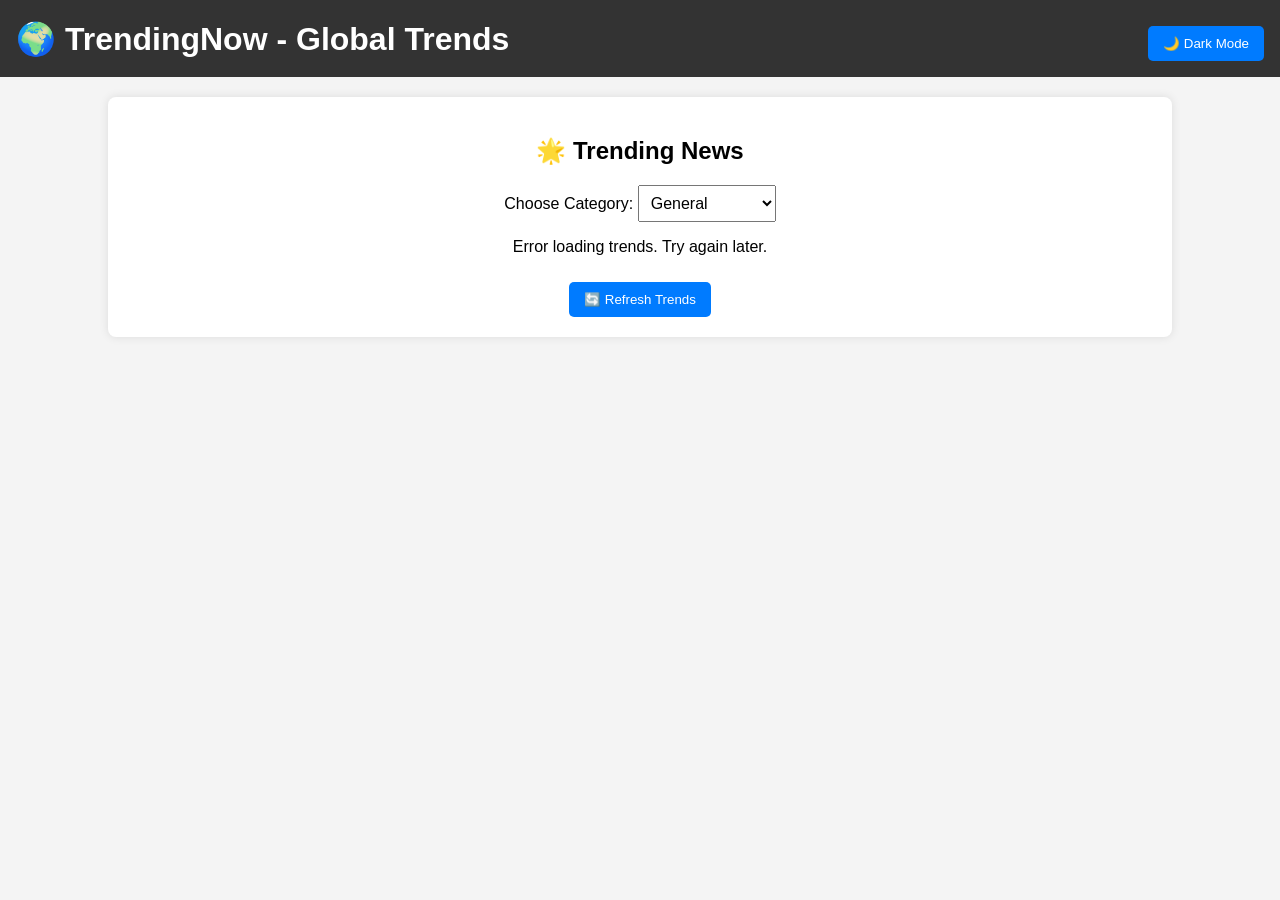
==== index.html @ 224b96bb "Add files via upload" ====
<!DOCTYPE html>
<html lang="en">
<head>
    <meta charset="UTF-8">
    <meta name="viewport" content="width=device-width, initial-scale=1.0">
    <title>TrendingNow - Global Trends</title>
    <link rel="stylesheet" href="styles.css">
</head>
<body>

    <header>
        <h1>🌍 TrendingNow - Global Trends</h1>
        <button id="darkModeToggle">🌙 Dark Mode</button>
    </header>

    <div class="container">
        <h2>🌟 Trending News</h2>

        <div class="filters">
            <label for="category">Choose Category:</label>
            <select id="category">
                <option value="general">General</option>
                <option value="business">Business</option>
                <option value="entertainment">Entertainment</option>
                <option value="health">Health</option>
                <option value="science">Science</option>
                <option value="sports">Sports</option>
                <option value="technology">Technology</option>
            </select>
        </div>

        <div id="trends"></div>

        <div class="loader">
            <div class="spinner"></div>
        </div>

        <button id="refreshData">🔄 Refresh Trends</button>
    </div>

    <script src="script.js"></script>

</body>
</html>
---- styles.css ----
body {
    font-family: Arial, sans-serif;
    margin: 0;
    padding: 0;
    background: #f4f4f4;
    text-align: center;
    transition: background 0.3s, color 0.3s;
}
header {
    background: #333;
    color: white;
    padding: 1rem;
    display: flex;
    justify-content: space-between;
    align-items: center;
}
h1 {
    margin: 0;
}
button {
    padding: 10px 15px;
    cursor: pointer;
    border: none;
    background: #007BFF;
    color: white;
    border-radius: 5px;
    margin-top: 10px;
    transition: background 0.3s;
}
button:hover {
    background: #0056b3;
}
.container {
    width: 80%;
    margin: 20px auto;
    background: white;
    padding: 20px;
    border-radius: 8px;
    box-shadow: 0 0 10px rgba(0, 0, 0, 0.1);
}
.filters {
    margin-bottom: 10px;
}
select {
    padding: 8px;
    font-size: 16px;
}
.trend {
    margin: 15px 0;
    padding: 10px;
    border-bottom: 1px solid #ddd;
    background: #fafafa;
    border-radius: 5px;
    box-shadow: 0px 2px 4px rgba(0, 0, 0, 0.1);
    transition: transform 0.3s ease;
}
.trend:hover {
    transform: scale(1.02);
}
.trend a {
    text-decoration: none;
    color: #007BFF;
    font-weight: bold;
}
.trend a:hover {
    text-decoration: underline;
}
.loader {
    display: none;
    margin: 20px auto;
}
.spinner {
    width: 30px;
    height: 30px;
    border: 4px solid rgba(0, 0, 0, 0.1);
    border-top: 4px solid #007BFF;
    border-radius: 50%;
    animation: spin 1s linear infinite;
    margin: auto;
}
@keyframes spin {
    0% { transform: rotate(0deg); }
    100% { transform: rotate(360deg); }
}
.dark-mode {
    background: #222;
    color: white;
}
.dark-mode .container {
    background: #333;
    color: white;
}
.dark-mode .trend {
    background: #444;
}
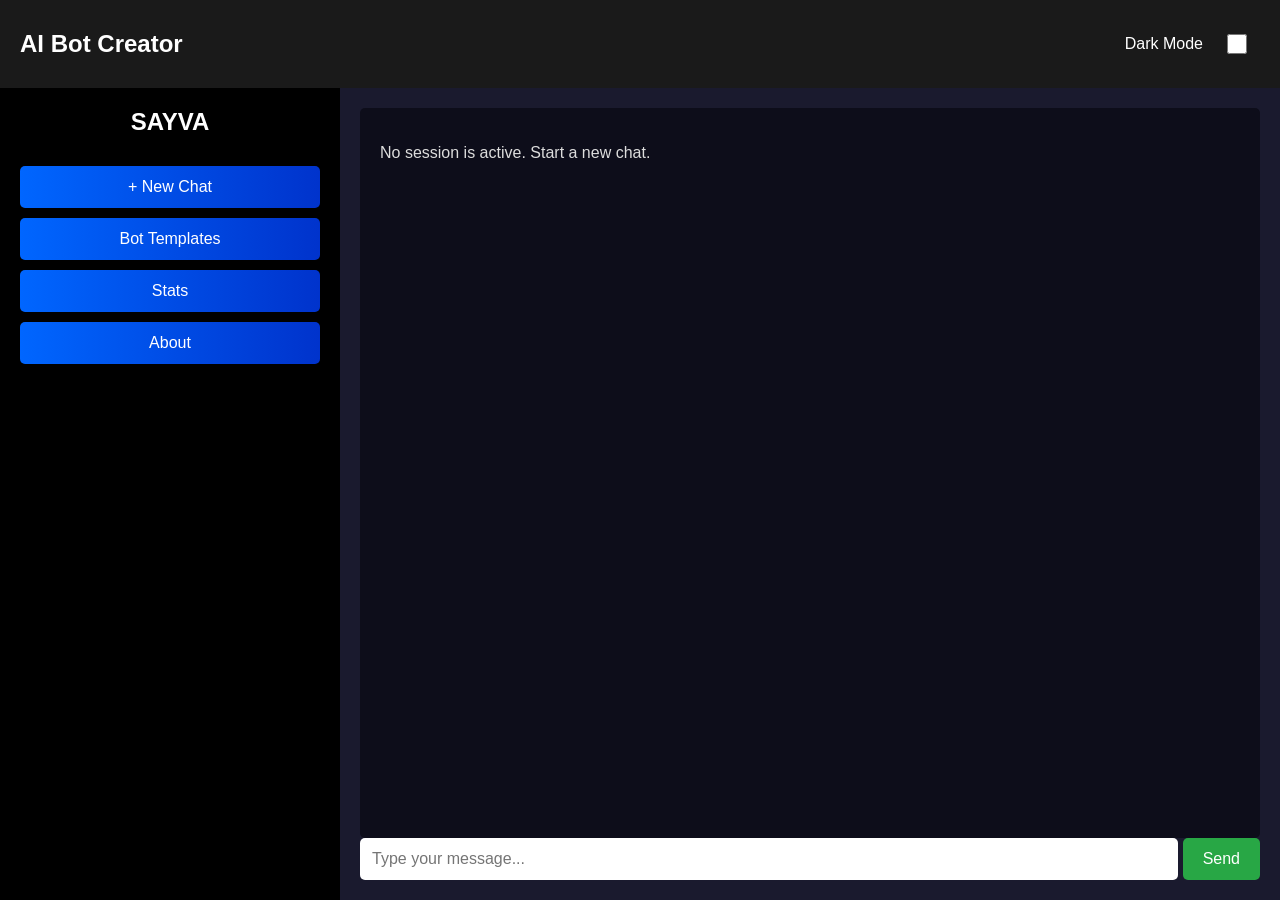
==== commit 7e08f1c7: "SAVYA PROJECT BY GOPALA KANVA" ====
--- a/index.html
+++ b/index.html
@@ -3,42 +3,209 @@
 <head>
     <meta charset="UTF-8">
     <meta name="viewport" content="width=device-width, initial-scale=1.0">
-    <title>TrendingNow - Global Trends</title>
-    <link rel="stylesheet" href="styles.css">
+    <title>AI Bot Creator</title>
+    <style>
+        body {
+            margin: 0;
+            font-family: Arial, sans-serif;
+            background-color: #121212;
+            color: white;
+            transition: background-color 0.3s, color 0.3s;
+            height: 100vh;
+            display: flex;
+            flex-direction: column;
+            overflow: hidden;
+        }
+        .container {
+            display: flex;
+            flex: 1;
+            flex-direction: column;
+        }
+        .top-bar {
+            display: flex;
+            justify-content: space-between;
+            align-items: center;
+            background-color: #1a1a1a;
+            padding: 10px 20px;
+        }
+        .top-bar h2 {
+            color: white;
+            transition: color 0.3s;
+        }
+        .toggle-switch {
+            display: flex;
+            align-items: center;
+        }
+        .toggle-switch span {
+            margin-right: 10px;
+        }
+        .toggle-switch input {
+            width: 40px;
+            height: 20px;
+            cursor: pointer;
+        }
+        .content {
+            display: flex;
+            flex: 1;
+        }
+        .sidebar {
+            width: 300px;
+            background-color: #000;
+            padding: 20px;
+            display: flex;
+            flex-direction: column;
+            gap: 10px;
+        }
+        .sidebar h2 {
+            margin-top: 0;
+            text-align: center;
+            color: white;
+        }
+        .sidebar button {
+            width: 100%;
+            padding: 12px;
+            background: linear-gradient(to right, #0066ff, #0033cc);
+            color: white;
+            border: none;
+            cursor: pointer;
+            font-size: 16px;
+            border-radius: 5px;
+            transition: background 0.3s, transform 0.2s;
+        }
+        .sidebar button:hover {
+            background: linear-gradient(to right, #0044cc, #0022aa);
+            transform: scale(1.05);
+        }
+        .main-content {
+            flex: 1;
+            background-color: #1a1a2e;
+            display: flex;
+            flex-direction: column;
+            justify-content: space-between;
+            padding: 20px;
+        }
+        .chat-box {
+            flex: 1;
+            background-color: #0d0d1a;
+            padding: 20px;
+            border-radius: 5px;
+            overflow-y: auto;
+            color: #ddd;
+            border: none;
+        }
+        .input-box {
+            display: flex;
+            gap: 5px;
+        }
+        .input-box input {
+            flex-grow: 1;
+            padding: 12px;
+            border: none;
+            border-radius: 5px;
+            font-size: 16px;
+        }
+        .input-box button {
+            padding: 12px 20px;
+            background-color: #28a745;
+            color: white;
+            border: none;
+            cursor: pointer;
+            border-radius: 5px;
+            font-size: 16px;
+            transition: background 0.3s, transform 0.2s;
+        }
+        .input-box button:hover {
+            background-color: #218838;
+            transform: scale(1.05);
+        }
+        .dark-mode {
+            background-color: #f0f0f0;
+            color: black;
+        }
+        .dark-mode .main-content {
+            background-color: #ffffff;
+        }
+        .dark-mode .chat-box {
+            background-color: #e0e0e0;
+            color: black;
+            border: none;
+        }
+        .dark-mode .top-bar h2 {
+            color: black;
+        }
+        .dark-mode .sidebar h2 {
+            color: black;
+        }
+    </style>
 </head>
 <body>
-
-    <header>
-        <h1>🌍 TrendingNow - Global Trends</h1>
-        <button id="darkModeToggle">🌙 Dark Mode</button>
-    </header>
-
     <div class="container">
-        <h2>🌟 Trending News</h2>
-
-        <div class="filters">
-            <label for="category">Choose Category:</label>
-            <select id="category">
-                <option value="general">General</option>
-                <option value="business">Business</option>
-                <option value="entertainment">Entertainment</option>
-                <option value="health">Health</option>
-                <option value="science">Science</option>
-                <option value="sports">Sports</option>
-                <option value="technology">Technology</option>
-            </select>
+        <div class="top-bar">
+            <h2>AI Bot Creator</h2>
+            <div class="toggle-switch">
+                <span>Dark Mode</span>
+                <input type="checkbox" id="darkModeToggle">
+            </div>
         </div>
-
-        <div id="trends"></div>
-
-        <div class="loader">
-            <div class="spinner"></div>
+        <div class="content">
+            <div class="sidebar">
+                <h2>SAYVA</h2>
+                <button onclick="startNewChat()">+ New Chat</button>
+                <button onclick="showTemplates()">Bot Templates</button>
+                <button onclick="showStats()">Stats</button>
+                <button onclick="showAbout()">About</button>
+            </div>
+            <div class="main-content">
+                <div class="chat-box" id="chatBox">
+                    <p>No session is active. Start a new chat.</p>
+                </div>
+                <div class="input-box">
+                    <input type="text" id="userInput" placeholder="Type your message...">
+                    <button onclick="sendMessage()">Send</button>
+                </div>
+            </div>
         </div>
-
-        <button id="refreshData">🔄 Refresh Trends</button>
     </div>
 
-    <script src="script.js"></script>
+    <script>
+        document.getElementById("darkModeToggle").addEventListener("change", function() {
+            document.body.classList.toggle("dark-mode", this.checked);
+        });
 
+        function startNewChat() {
+    
+          window.location.href ="chat-modal.html";
+        }
+        
+        function showTemplates() {
+            window.location.href = "bot-templates.html";  
+        }
+        
+        function showStats() {
+            window.location.href="stats.html";
+        }
+        
+        function showAbout() {
+            window.location.href="about.html";
+        }
+        
+        function sendMessage() {
+            let input = document.getElementById("userInput").value;
+            if (input.trim() !== "") {
+                let chatBox = document.getElementById("chatBox");
+                let message = document.createElement("p");
+                message.textContent = "You: " + input;
+                chatBox.appendChild(message);
+                
+                let botResponse = document.createElement("p");
+                botResponse.textContent = "Bot: I'm here to assist you!";
+                botResponse.style.color = "#00ff00";
+                chatBox.appendChild(botResponse);
+                
+                document.getElementById("userInput").value = "";
+                chatBox.scrollTop = chatBox.scrollHeight;
+            }
+        }
+    </script>
 </body>
 </html>
